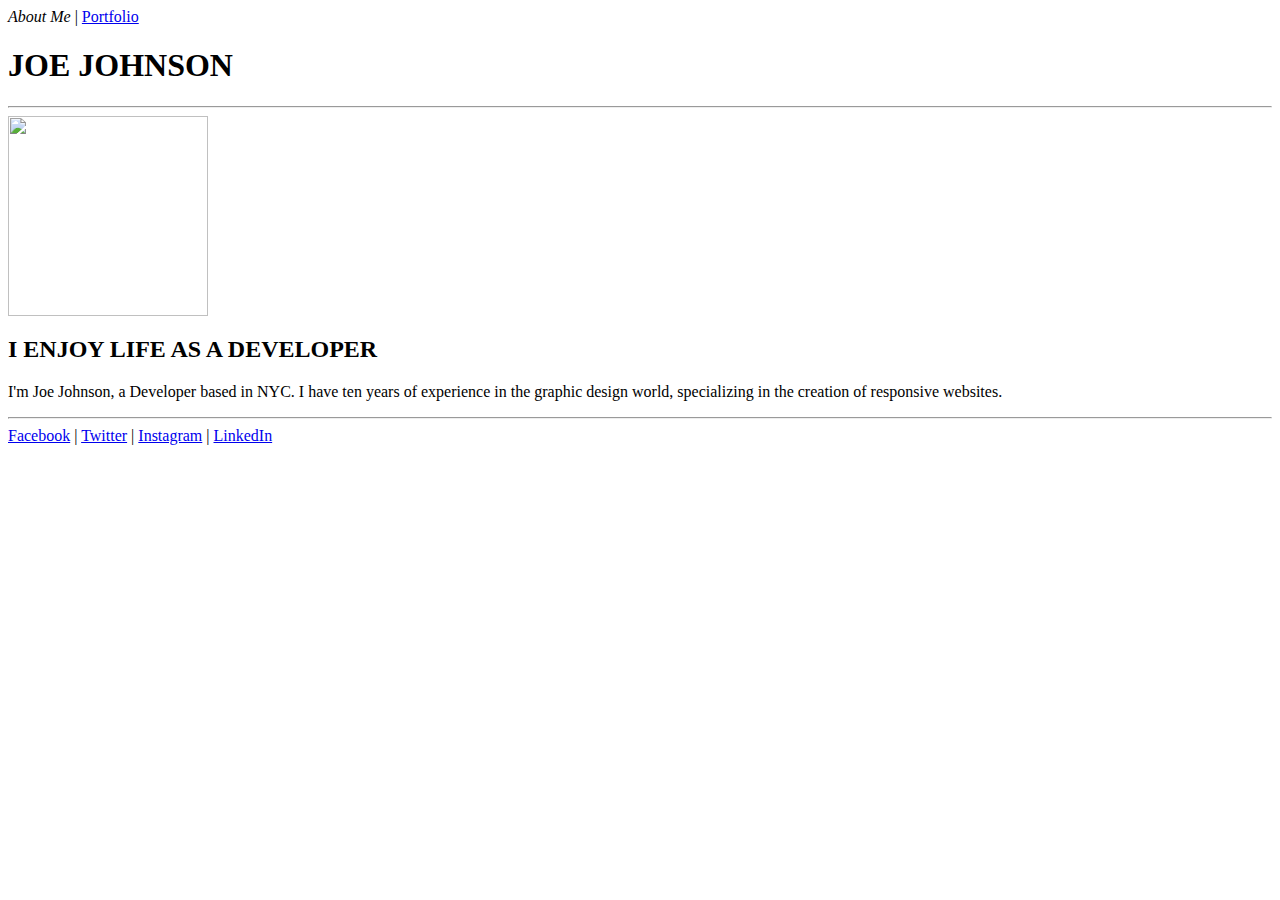
==== index.html @ 3d4e4a9a "added initial html and css for index" ====
<html>

<head>
	<title>Online Resume | About Me</title>
	<link rel="stylesheet" type="text/css" href="css/style.css">
</head>

<body>
	<nav>
		<a><i>About Me</i></a> | <a href="portfolio.html">Portfolio</a>
	</nav>
	<h1>JOE JOHNSON</h1>

<div class="text">
		<hr>
			<img src="images/avatar.png" height="200px">

		<h2>I ENJOY LIFE AS A DEVELOPER</h2>


		<p>I'm Joe Johnson, a Developer based in NYC. I have ten years of experience in the graphic design world, specializing in the creation of responsive websites.</p>
		<hr>
</div>

	<nav>
	<a href="http://facebook.com">Facebook</a> | <a href="http://twitter.com">Twitter</a> | <a href="http://instagram.com">Instagram</a> | <a href="http://linkedin.com">LinkedIn</a>
	</nav>


</body>

</html>
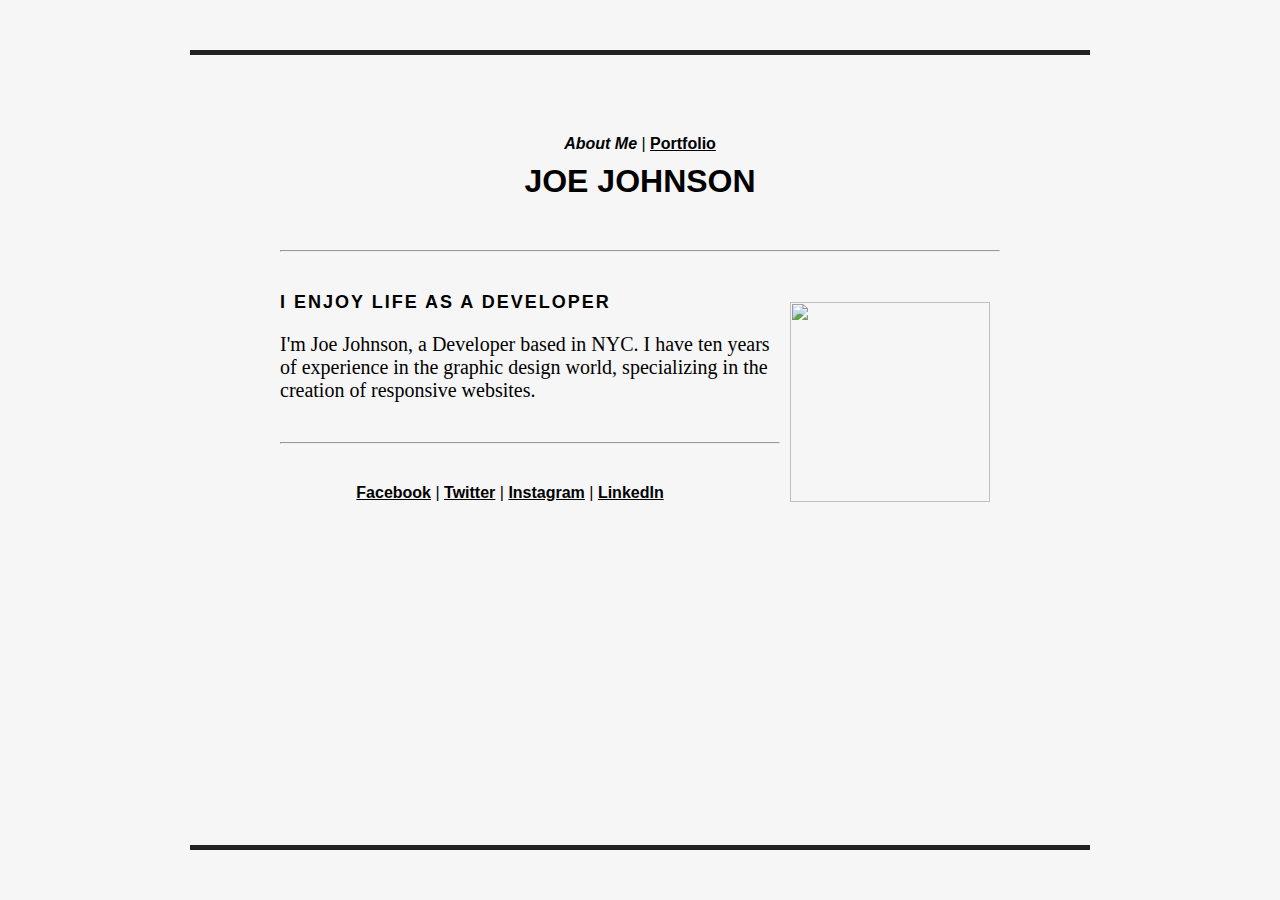
==== commit dd1e62a0: "update" ====
--- a/index.html
+++ b/index.html
@@ -26,7 +26,6 @@
 	<a href="http://facebook.com">Facebook</a> | <a href="http://twitter.com">Twitter</a> | <a href="http://instagram.com">Instagram</a> | <a href="http://linkedin.com">LinkedIn</a>
 	</nav>
 
-
 </body>
 
 </html>--- a/css/style.css
+++ b/css/style.css
@@ -0,0 +1,54 @@
+body {
+	text-align: center;
+	font-family: Arial;
+	max-width: 800px;
+    margin: 50px auto;
+    background-color: #F6F6F6;
+    border-top: 5px solid #222222;
+    border-bottom: 5px solid #222222;
+    padding: 50px;
+}
+
+img {
+	float: right;
+	margin: 10px 10px 10px 10px;
+}
+nav {
+	margin: 30px 0px 0px 0px;
+}
+h1 {
+	margin: 10px 0px 50px 0px;
+}
+h2 {
+	font-size: 18px;
+	text-align: left;
+	letter-spacing: 2px;
+}
+h3 {
+	text-align: left;
+}
+
+p {
+	text-align: left;
+	font-family: times;
+	font-size: 20px;
+}
+hr {
+	margin: 40px 0px 40px 0px;
+	background-color: black;
+}
+a {
+	color: black;
+	font-weight: bold;
+
+}
+.text {
+	width: 90%;
+	margin: 0 auto;
+}
+.relaxr {
+	text-align: left;
+}
+li {
+	text-align: left;
+}